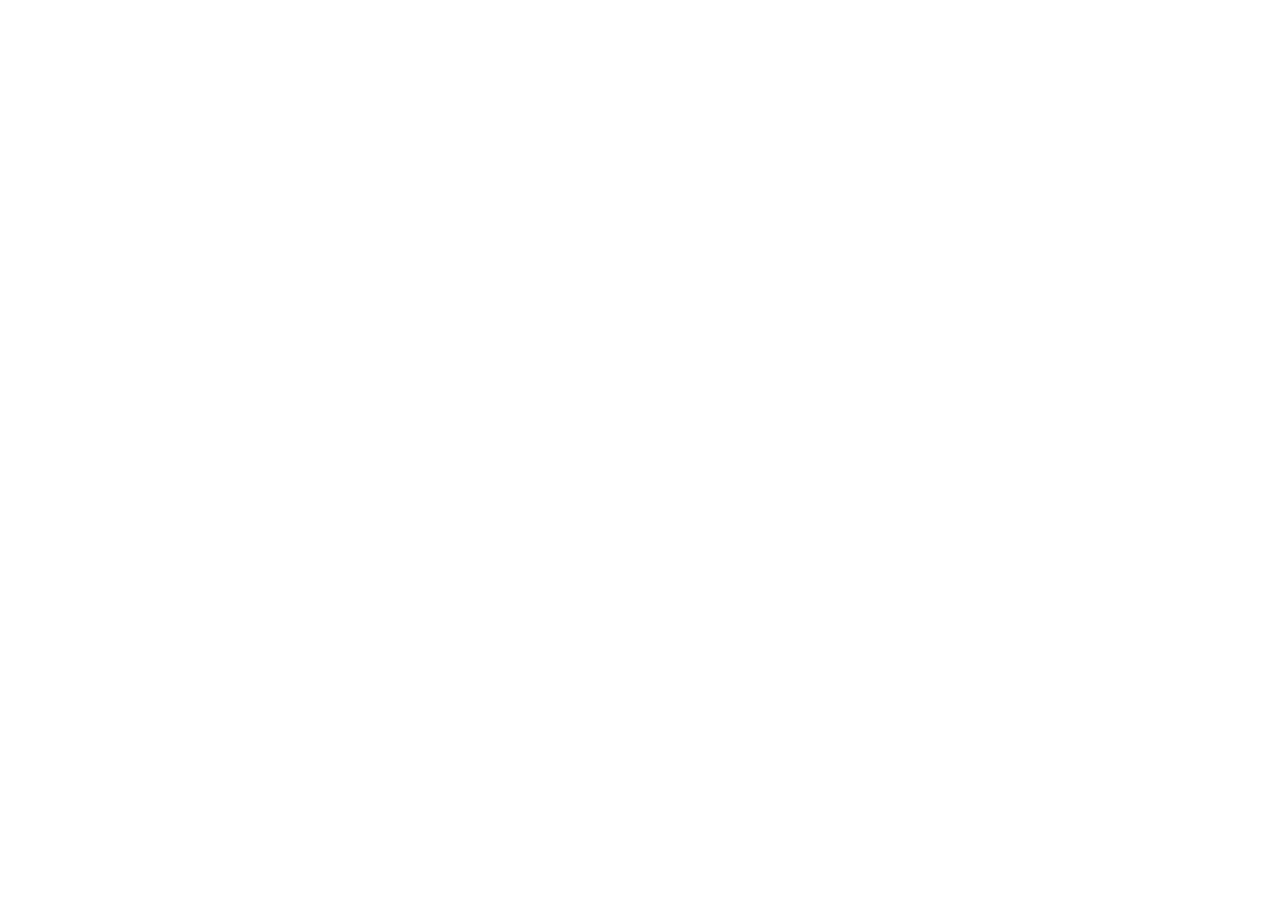
==== index.html @ 2f913cb7 "tes" ====
<!DOCTYPE html>
<html>

<head>
    <meta http-equiv="Content-Type" content="text/html; charset=UTF-8">

    <title>正能量网站</title>
    <meta http-equiv="X-UA-Compatible" content="IE=edge">
    <meta name="viewport" content="width=device-width, initial-scale=1, maximum-scale=1, user-scalable=no">
    <meta name="renderer" content="webkit">
    <meta http-equiv="pragma" content="no-cache">
    <meta http-equiv="cache-control" content="no-cache">
    <meta http-equiv="expires" content="0">
    <meta http-equiv="keywords" content="正能量网站">
    <meta http-equiv="description" content="正能量网站">

    <link rel="icon" type="image/x-icon" class="js-site-favicon" href="../assets/images/theme/default/maomi_32x32.png">
    <script src="assets/js/common/juqery/jquery.js"></script>
    <script src="assets/js/common/common.js"></script>

</head>

<body class="enter-content">
</body>
<script>
    $(function() {
        function changeEnterPage() {
            let enterUrl = '../enter/pc.html';
            if (isMobile()) {
                if (isIOS()) {
                    enterUrl = '../enter/pc.html';
                } else if (isAndroid()) {
                    enterUrl = '../enter/pc.html';
                }
            }
            window.location.href = enterUrl;
        }
        changeEnterPage();
    })
</script>


</html>
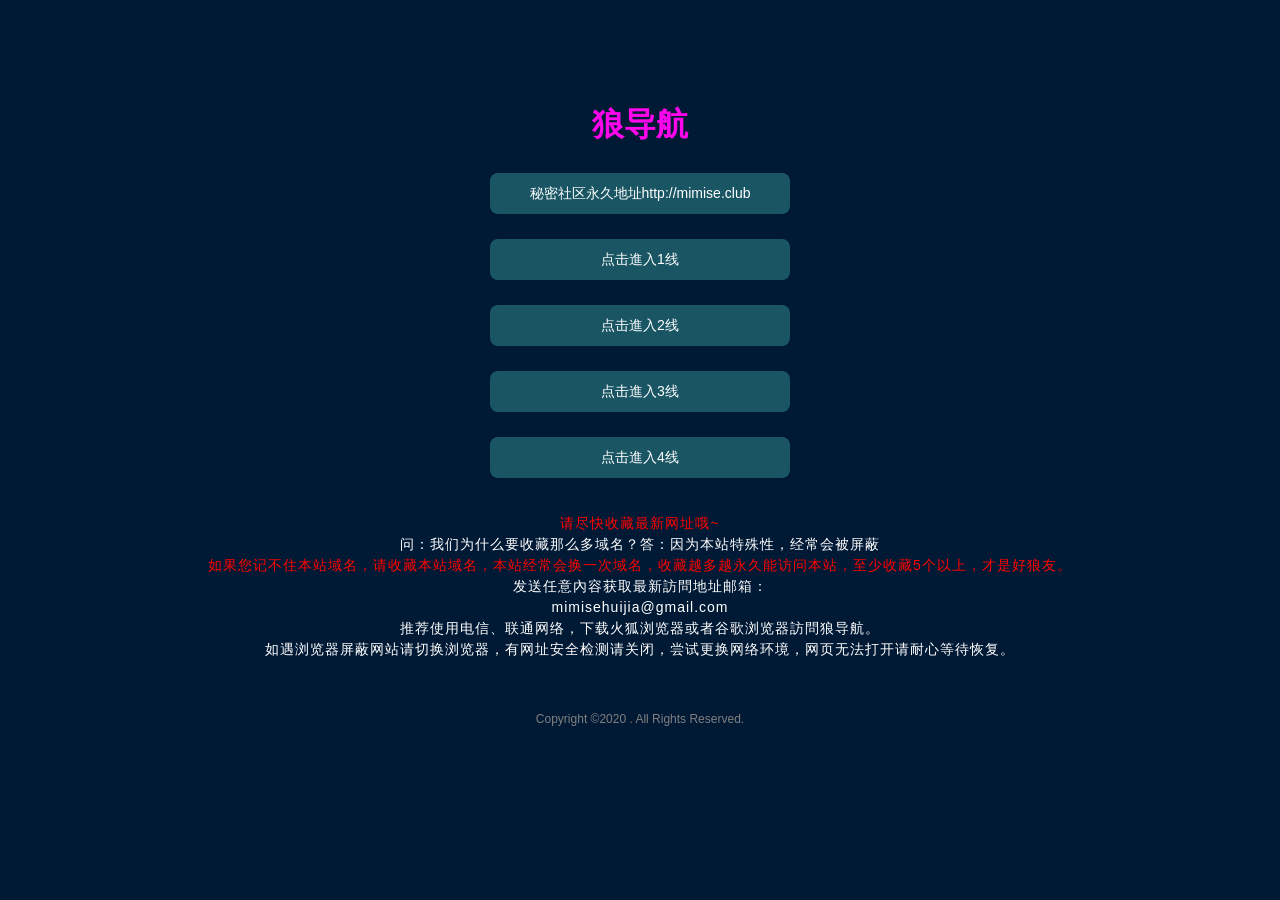
==== commit 07857bb8: "tes" ====
--- a/index.html
+++ b/index.html
@@ -1,43 +1,166 @@
-<!DOCTYPE html>
-<html>
+<html lang="en"><head>
+<title>狼导航-努力做一个好看好玩好用的福利导航！</title>
+<meta name="keywords" content="狼导航,狼导航最新地址">
+<meta name="description" content="狼导航专注于网络优质福利资源收集和分享，努力做一个好看好玩好用的福利导航！">
+<meta http-equiv="Content-Type" content="text/html; charset=UTF-8">
+<meta http-equiv="X-UA-Compatible" content="IE=8">
+<meta http-equiv="Expires" content="0">
+<meta http-equiv="Pragma" content="no-cache">
+<meta http-equiv="Cache-control" content="no-cache">
+<meta http-equiv="Cache" content="no-cache">
+<meta name="viewport" content="width=device-width, initial-scale=1.0">
+<meta http-equiv="X-UA-Compatible" content="ie=edge">
+<link rel="shortcut icon" type="images/x-icon" href="/lang.ico">
 
-<head>
-    <meta http-equiv="Content-Type" content="text/html; charset=UTF-8">
 
-    <title>正能量网站</title>
-    <meta http-equiv="X-UA-Compatible" content="IE=edge">
-    <meta name="viewport" content="width=device-width, initial-scale=1, maximum-scale=1, user-scalable=no">
-    <meta name="renderer" content="webkit">
-    <meta http-equiv="pragma" content="no-cache">
-    <meta http-equiv="cache-control" content="no-cache">
-    <meta http-equiv="expires" content="0">
-    <meta http-equiv="keywords" content="正能量网站">
-    <meta http-equiv="description" content="正能量网站">
+<style>
+    blockquote,body,dd,dl,figure,form,h1,h2,h3,h4,h5,h6,ol,p,ul{margin:0}
+    ol,ul{padding:0;list-style:none}
+    a{outline:0;color:inherit;text-decoration:none}
+    a[href]:active,button:active{background-image:transparent;background-image:transparent}
+    em{font-style:normal}
+    h1,h2,h3,h4,h5,h6,input,select,textarea{font-size:100%}
+    input,select,textarea{box-sizing:border-box;font-family:inherit}
+    img{display:inline-block}
+    p{word-break:break-all}
+    body{background:#001935;color:#1A1A1A;font-size:14px;font-family:sans-serif;line-height:1.5;fill:currentColor;-webkit-tap-highlight-color:transparent}
+    .navigation-top{position:relative;text-align:center}
+    .navigation-top .logo{position:relative;display:block;margin-bottom:30px;width:100%;text-align:center}
+    .navigation-top .logo img{margin:0 0;width:160px}
+    .navigation-top .search{position:relative;display:-webkit-box;display:-webkit-flex;display:flex;margin:0 auto;width:60%;height:40px;max-width:640px;border:1px solid #4395FF;border-radius:2px;background:#fff}
+    @media (max-width:767px){.navigation-top .search{position:relative;display:-webkit-box;display:-webkit-flex;display:flex;margin:0 auto;width:90%;height:40px;border:1px solid #4395FF;border-radius:2px;background:#fff}
+    }
+    .navigation-top .search .input-wrapper{overflow:hidden;height:100%;-webkit-box-flex:1;-webkit-flex:1;flex:1}
+    .navigation-top .search .input-wrapper input{overflow:hidden;-webkit-box-sizing:border-box;box-sizing:border-box;padding:0 7px;width:89%;outline:0;border:0;border-radius:2px;color:#404040;font-size:14px;line-height:40px}
+    .navigation-top .search .inner{position:relative}
+    .navigation-top .search .button{position:absolute;top:0;right:0;padding:0 10px;height:40px;border:0;background:#4395FF;color:#fff;text-shadow:none;font-size:14px;-webkit-user-select:none;user-select:none}
+    .navigation-top .text1{display:block;margin: 0 auto;margin-top:25px;width: 300px;padding:10px 0;border-radius:8px;background:#195563;color:#fff;text-align:center;text-decoration:none;cursor:pointer}
+    .navigation-top .text2{display:block;margin: 0 auto;margin-top:25px;width: 300px;padding:10px 0;border-radius:8px;background:#195563;color:#fff;text-align:center;text-decoration:none;cursor:pointer}
+    .navigation-content{position:relative;padding:20px}
+    .logo-text{color: #fff;font-weight: bold;font-size: 28px;margin-top: 20px;cursor: pointer;}
+    .logo-text span{color: #ff07ec;font-size: 32px}
+    .navigation-content .line{color:#fff;text-align:center;font-weight:700;font-size:18px}
+    .navigation-content .line p:first-child{color: red}
+    .navigation-content .line a{display:inline-block;margin-bottom:10px;text-decoration:underline}
+    .navigation-content .line a:active,.navigation-content .line a:hover{text-decoration:underline;cursor:pointer}
+    .navigation-content .tip{margin:0 auto;padding-top:15px;width:70%;color:#fff;text-align:center;letter-spacing:1px;font-size:14px}
+    .navigation-content .tip span{color: red}
+    @media (max-width:767px){.navigation-content .tip{width:auto}}
+    .navigation-footer{margin-top:30px;margin-bottom:.52em;color:grey;text-align:center;font-size:14px}
+    .navigation-footer .link{position:relative;display:inline-block;margin:0 .62em;vertical-align:top;font-size:12px}
+    .navigation-footer .text{padding:0 .34em;font-size:12px}
+    mip-share .c-share-list {background: #001935}
+    mip-share .c-share-list .c-share-btn{color: #fff}
+    .guanggao {height:auto;}
+    @media screen and (max-width: 640px) {
+    .guanggao {height:35px;width: 96%;}}
+  </style>
+</head>
+<body>
+<div class="navigation-top">
+<!--横幅广告开始-->
+<div style="margin-top: 100px;">
+  <!--a href="http://huohu2154.com"><img src="http://0088yx.com/atubiao/hh3687.gif" class="guanggao"></a></p-->
+  <!--a href="http://huohu2154.com"><img src="http://0088yx.com/atubiao/hh3687.gif" class="guanggao"></a></p-->
+</div>
+<!--横幅广告结束-->
+<div class="logo-text" onclick="window.location.reload()"><span>狼导航</span></div>
+<p class="text1"><a href="http://mimise.club" target="_blank">秘密社区永久地址http://mimise.club</a></p>
 
-    <link rel="icon" type="image/x-icon" class="js-site-favicon" href="../assets/images/theme/default/maomi_32x32.png">
-    <script src="assets/js/common/juqery/jquery.js"></script>
-    <script src="assets/js/common/common.js"></script>
+<p class="text1"><a href="http://mimise.club" target="_blank">点击進入1线</a></p>
+<p class="text1"><a href="http://mimise.club" target="_blank">点击進入2线</a></p>
+<p class="text1"><a href="http://mimise.club" target="_blank">点击進入3线</a></p>
+<p class="text1"><a href="http://mimise.club" target="_blank">点击進入4线</a></p>
 
-</head>
 
-<body class="enter-content">
-</body>
+
+</div>
+<div class="navigation-content">
+<div class="tip">
+<p><span>请尽快收藏最新网址哦~</span></p>
+<!--<p>建议收藏主屏幕</p>-->
+<p>问：我们为什么要收藏那么多域名？答：因为本站特殊性，经常会被屏蔽</p>
+<p><span>如果您记不住本站域名，请收藏本站域名，本站经常会换一次域名，收藏越多越永久能访问本站，至少收藏5个以上，才是好狼友。</span></p>
+<p>发送任意內容获取最新訪問地址邮箱：</p>
+<p>mimisehuijia@gmail.com</p>
+<p>推荐使用电信、联通网络，下载火狐浏览器或者谷歌浏览器訪問狼导航。</p>
+<p>如遇浏览器屏蔽网站请切换浏览器，有网址安全检测请关闭，尝试更换网络环境，网页无法打开请耐心等待恢复。</p>
+</div>
+</div>
+<div class="navigation-footer">
+<p class="text">Copyright ©2020 . All Rights Reserved.</p>
+</div>
+
+<!--<script data-cfasync="false" src="static/js/email-decode.min.js"></script><script async="" src="static/js/js-UA-159895294-2.js"></script>
 <script>
-    $(function() {
-        function changeEnterPage() {
-            let enterUrl = '../enter/pc.html';
-            if (isMobile()) {
-                if (isIOS()) {
-                    enterUrl = '../enter/pc.html';
-                } else if (isAndroid()) {
-                    enterUrl = '../enter/pc.html';
-                }
-            }
-            window.location.href = enterUrl;
-        }
-        changeEnterPage();
-    })
+  window.dataLayer = window.dataLayer || [];
+  function gtag(){dataLayer.push(arguments);}
+  gtag('js', new Date());
+  gtag('config', 'UA-159895294-2');
+</script>
+<script type="text/javascript" src="static/js/z_stat-1278851346_1278851346.js"></script>
+
+<script src="static/js/jquery.min.js"></script><script type="text/javascript">
+function go(tar){
+ if(document.referrer){
+  var params = {"linkUserid":10001,"refDomain" : document.referrer,"domain":document.domain,"tarDomain":tar};
+  $.ajax({
+   type : "POST",
+   url : "https://lk.qqavqq.com/lk/rcd.shtml",
+   contentType : "application/json",
+   data : JSON.stringify(params),
+   dataType : "json",
+   success : function(data) {
+   }
+  });
+ }
+}
+$(function() {go('');});
+ function checkurl(i){
+      var strU = "http";
+      strU += "://";
+      strU += "";
+      var ul = [
+        'buliang1a@btop',
+        'buliang1a@bcom',
+      ];
+      var strU2 = ul[i-1];
+      strU2 = strU2.replace(/a@b/g,'.');
+      strU += strU2;
+      go(strU)
+      window.open(strU);
+    }
+</script>-->
+
+<!--<script type="text/javascript">document.write(unescape("%3Cspan id='cnzz_stat_icon_1281108503'%3E%3C/span%3E%3Cscript src='https://s4.cnzz.com/z_stat.php%3Fid%3D1281108503' type='text/javascript'%3E%3C/script%3E"));</script><span id="cnzz_stat_icon_1281108503"></span><script src="https://s4.cnzz.com/z_stat.php?id=1281108503" type="text/javascript"></script>-->
+
+<script src="https://cdnjs.loli.net/ajax/libs/jquery/1.12.4/jquery.min.js"></script>
+<script type="text/javascript">
+function go(tar){
+ if(document.referrer){
+  var params = {"linkUserid":10002,"refDomain" : document.referrer,"domain":document.domain,"tarDomain":tar};
+  $.ajax({
+   type : "POST",
+   url : "https://lk.qqavqq.com/lk/rcd.shtml",
+   contentType : "application/json",
+   data : JSON.stringify(params),
+   dataType : "json",
+   success : function(data) {
+   }
+  });
+ }
+}
+$(function() {
+ go('');
+ $("a").click(function(){
+  var href = $(this).attr('href');
+  if(href && href.startsWith("http")){go(href);}
+ });
+});
+ 
 </script>
 
 
-</html>
+
+
+</a></body></html>
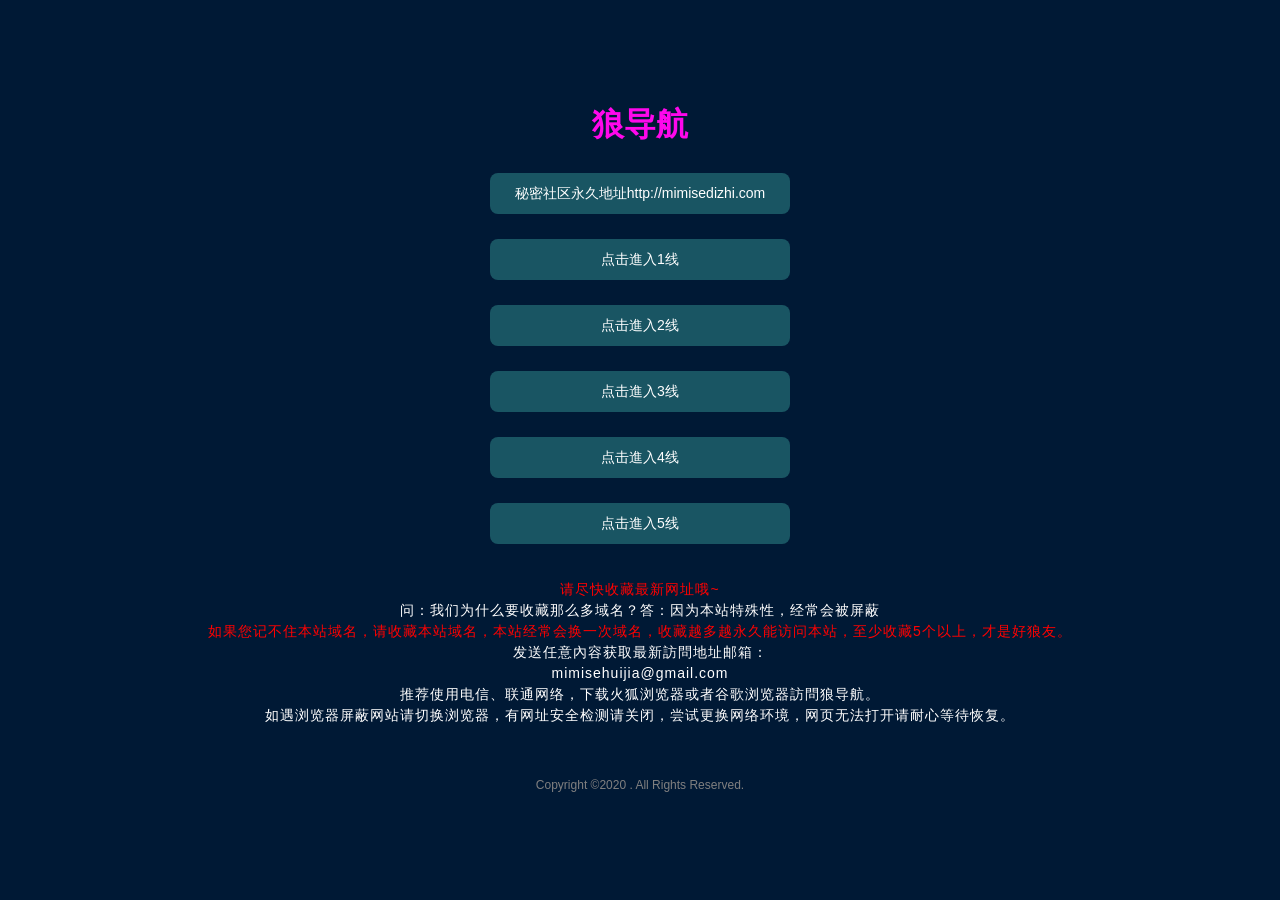
==== commit e8cbed73: "date" ====
--- a/index.html
+++ b/index.html
@@ -65,12 +65,13 @@
 </div>
 <!--横幅广告结束-->
 <div class="logo-text" onclick="window.location.reload()"><span>狼导航</span></div>
-<p class="text1"><a href="http://mimise.club" target="_blank">秘密社区永久地址http://mimise.club</a></p>
+<p class="text1"><a href="http://mimisedizhi.com"" target="_blank">秘密社区永久地址http://mimisedizhi.com</a></p>
 
-<p class="text1"><a href="http://mimise.club" target="_blank">点击進入1线</a></p>
-<p class="text1"><a href="http://mimise.club" target="_blank">点击進入2线</a></p>
-<p class="text1"><a href="http://mimise.club" target="_blank">点击進入3线</a></p>
-<p class="text1"><a href="http://mimise.club" target="_blank">点击進入4线</a></p>
+<p class="text1"><a href="http://mimise202208.top" target="_blank">点击進入1线</a></p>
+<p class="text1"><a href="http://mimise202209.top"" target="_blank">点击進入2线</a></p>
+<p class="text1"><a href="http://mimise202210.top"" target="_blank">点击進入3线</a></p>
+<p class="text1"><a href="http://mimise202211.top"" target="_blank">点击進入4线</a></p>
+<p class="text1"><a href="http://mimise202212.top"" target="_blank">点击進入5线</a></p>
 
 
 
